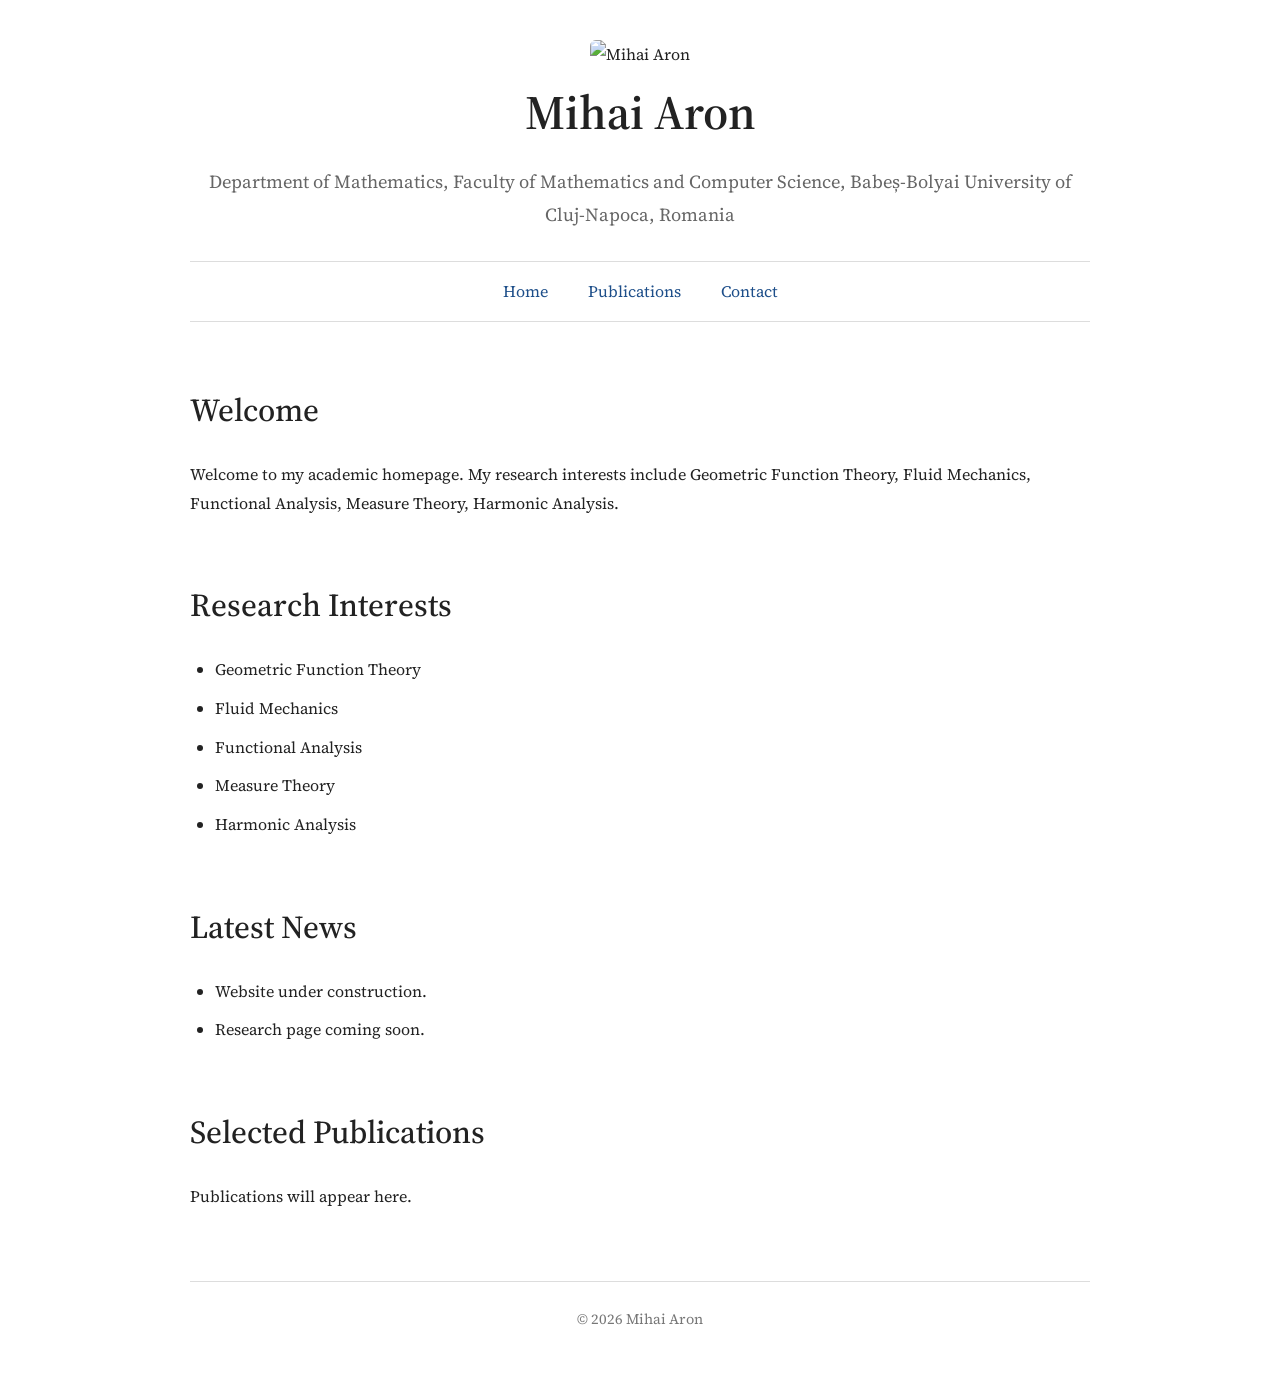
==== index.html @ 2ab2276d "Update index.html" ====
<!DOCTYPE html>
<html lang="en">
<head>
    <meta charset="UTF-8">
    <meta name="viewport" content="width=device-width, initial-scale=1.0">
    <title>Mihai Aron</title>

    <link rel="stylesheet" href="assets/css/style.css">

    <link rel="preconnect" href="https://fonts.googleapis.com">
    <link rel="preconnect" href="https://fonts.gstatic.com" crossorigin>

    <link href="https://fonts.googleapis.com/css2?family=Source+Serif+4:wght@300;400;600;700&display=swap" rel="stylesheet">
</head>

<body>

<header>


    <img src="assets/images/mihai-aron.jpg"
     alt="Mihai Aron"
     class="profile-photo">

    
    <h1>Mihai Aron</h1>

    <p class="subtitle">
        Department of Mathematics, Faculty of Mathematics and Computer Science, Babeș-Bolyai University of Cluj-Napoca, Romania
    </p>

    <nav>

        <a href="index.html">Home</a>

        <!--<a href="research.html">Research</a>
        -->

        <a href="publications.html">Publications</a>
    

        <!--<a href="teaching.html">Teaching</a>
        -->



        

        <a href="contact.html">Contact</a>

    </nav>

</header>


<main>

<section>

<h2>Welcome</h2>

<p>

Welcome to my academic homepage.

My research interests include Geometric Function Theory, Fluid Mechanics, Functional Analysis, Measure Theory,
Harmonic Analysis.

</p>

</section>


<section>

<h2>Research Interests</h2>

<ul>

<li>Geometric Function Theory</li>

<li>Fluid Mechanics</li>

<li>Functional Analysis</li>

<li>Measure Theory</li>

<li>Harmonic Analysis</li>

</ul>

</section>


<section>

<h2>Latest News</h2>

<ul>

<li>Website under construction.</li>


<li>Research page coming soon.</li>

</ul>

</section>


<section>

<h2>Selected Publications</h2>

<p>

Publications will appear here.

</p>

</section>

</main>


<footer>

<p>

© 2026 Mihai Aron

</p>

</footer>

</body>

</html>
---- assets/css/style.css ----
/* ===== GENERAL ===== */



* {
    margin: 0;
    padding: 0;
    box-sizing: border-box;
}

body {
    font-family: "Source Serif 4", Georgia, serif;
    background: #ffffff;
    color: #222;
    line-height: 1.8;
    max-width: 950px;
    margin: auto;
    padding: 40px 25px;
}

/* ===== HEADER ===== */

header {
    text-align: center;
    margin-bottom: 60px;
}

h1 {
    font-size: 3rem;
    font-weight: 600;
    margin-bottom: 10px;
}

.subtitle {
    color: #666;
    font-size: 1.15rem;
    margin-bottom: 30px;
}

/* ===== MENU ===== */

nav {
    border-top: 1px solid #ddd;
    border-bottom: 1px solid #ddd;
    padding: 15px 0;
}

nav a {
    text-decoration: none;
    color: #1d4e89;
    margin: 0 18px;
    font-size: 1rem;
}

nav a:hover {
    text-decoration: underline;
}

/* ===== CONTENT ===== */

section {
    margin-bottom: 60px;
}

h2 {
    font-size: 2rem;
    margin-bottom: 20px;
    font-weight: 500;
}

p {
    margin-bottom: 20px;
}

ul {
    margin-left: 25px;
}

li {
    margin-bottom: 10px;
}

/* ===== FOOTER ===== */

footer {
    margin-top: 70px;
    border-top: 1px solid #ddd;
    padding-top: 25px;
    text-align: center;
    color: #777;
    font-size: .9rem;
}

/* ===== MOBILE ===== */

@media (max-width:700px){

    body{
        padding:20px;
    }

    h1{
        font-size:2.2rem;
    }

    nav a{
        display:block;
        margin:12px 0;
    }

}
.profile-photo {
    width: 220px;
    height: 280px;
    object-fit: cover;
    border-radius: 6px;
}
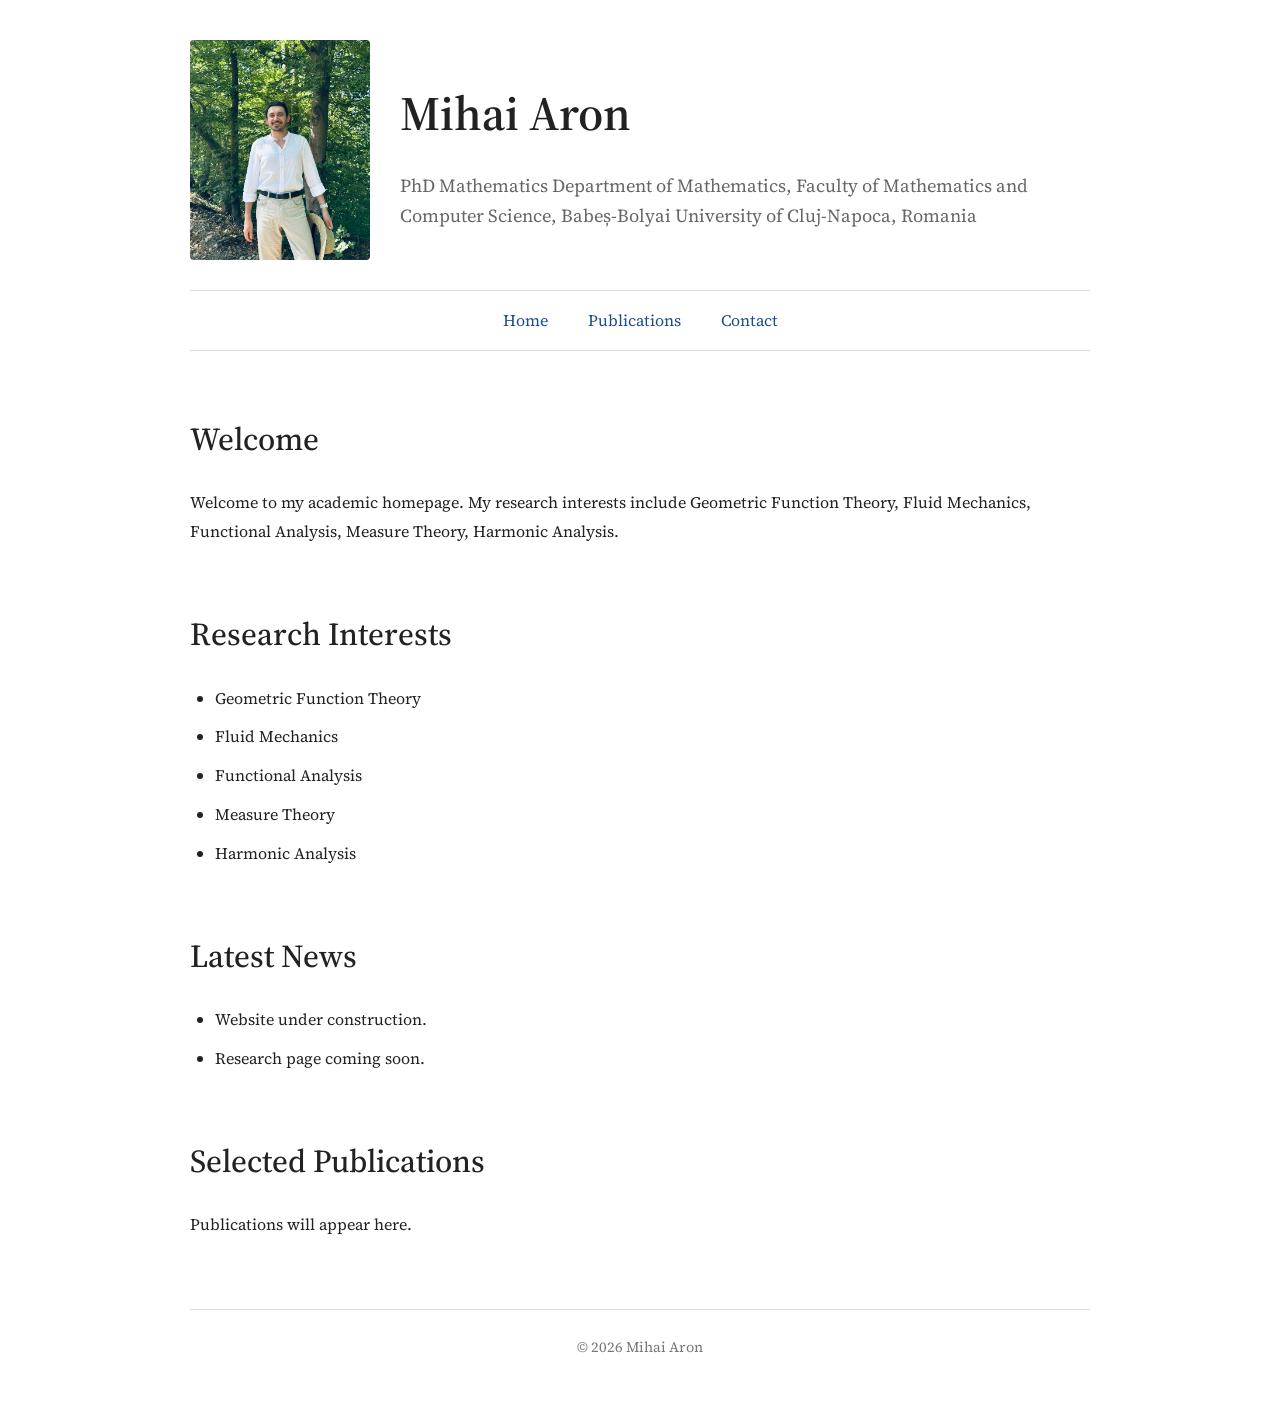
==== commit c05c5fc9: "Update index.html" ====
--- a/index.html
+++ b/index.html
@@ -2,8 +2,8 @@
 <html lang="en">
 <head>
     <meta charset="UTF-8">
-    <meta name="viewport" content="width=device-width, initial-scale=1.0">
-    <title>Mihai Aron</title>
+    <meta name="viewport" content="width=device-width, initial-scale=0.5">
+
 
     <link rel="stylesheet" href="assets/css/style.css">
 
@@ -18,16 +18,25 @@
 <header>
 
 
-    <img src="assets/images/mihai-aron.jpg"
-     alt="Mihai Aron"
-     class="profile-photo">
+    <div class="profile">
 
-    
-    <h1>Mihai Aron</h1>
+    <img src="assets/css/images/mihai-aron.jpg"
+         alt="Mihai Aron"
+         class="profile-photo">
 
-    <p class="subtitle">
-        Department of Mathematics, Faculty of Mathematics and Computer Science, Babeș-Bolyai University of Cluj-Napoca, Romania
-    </p>
+    <div class="profile-info">
+
+        <h1>Mihai Aron</h1>
+
+        <p class="subtitle">
+            PhD Mathematics
+            Department of Mathematics, Faculty of Mathematics and Computer Science,
+            Babeș-Bolyai University of Cluj-Napoca, Romania
+        </p>
+
+    </div>
+
+</div>
 
     <nav>
 
--- a/assets/css/style.css
+++ b/assets/css/style.css
@@ -109,9 +109,48 @@
     }
 
 }
+/* ===== PROFILE ===== */
+
+.profile {
+    display: flex;
+    align-items: center;
+    gap: 30px;
+    margin-bottom: 30px;
+}
+
 .profile-photo {
-    width: 220px;
-    height: 280px;
+    width: 180px;
+    height: 220px;
     object-fit: cover;
-    border-radius: 6px;
+    border-radius: 4px;
+    flex-shrink: 0;
 }
+
+.profile-info {
+    text-align: left;
+}
+
+.profile-info h1 {
+    margin-top: 0;
+    margin-bottom: 15px;
+}
+
+.profile-info .subtitle {
+    margin: 0;
+    line-height: 1.6;
+}
+
+/* ===== MOBILE PROFILE ===== */
+
+@media (max-width: 700px) {
+
+    .profile {
+        flex-direction: column;
+        text-align: center;
+    }
+
+    .profile-info {
+        text-align: center;
+    }
+
+}
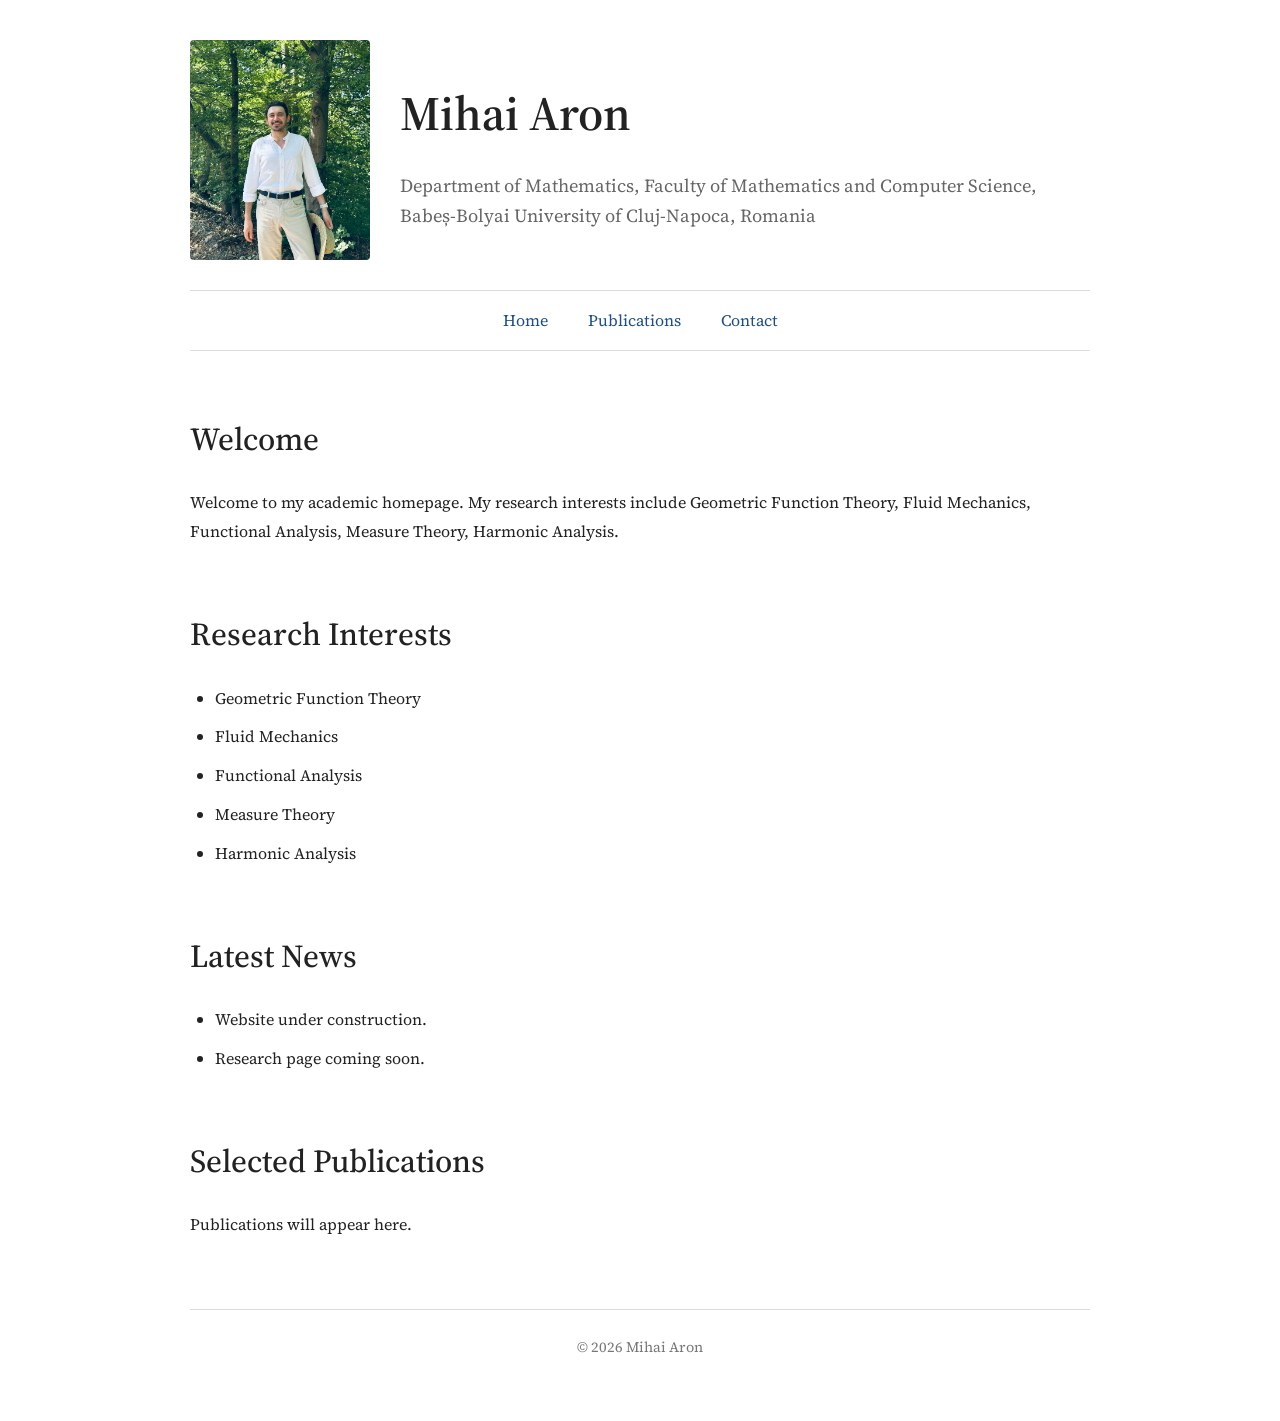
==== commit 1c59c8d3: "Update index.html" ====
--- a/index.html
+++ b/index.html
@@ -29,7 +29,6 @@
         <h1>Mihai Aron</h1>
 
         <p class="subtitle">
-            PhD Mathematics
             Department of Mathematics, Faculty of Mathematics and Computer Science,
             Babeș-Bolyai University of Cluj-Napoca, Romania
         </p>
